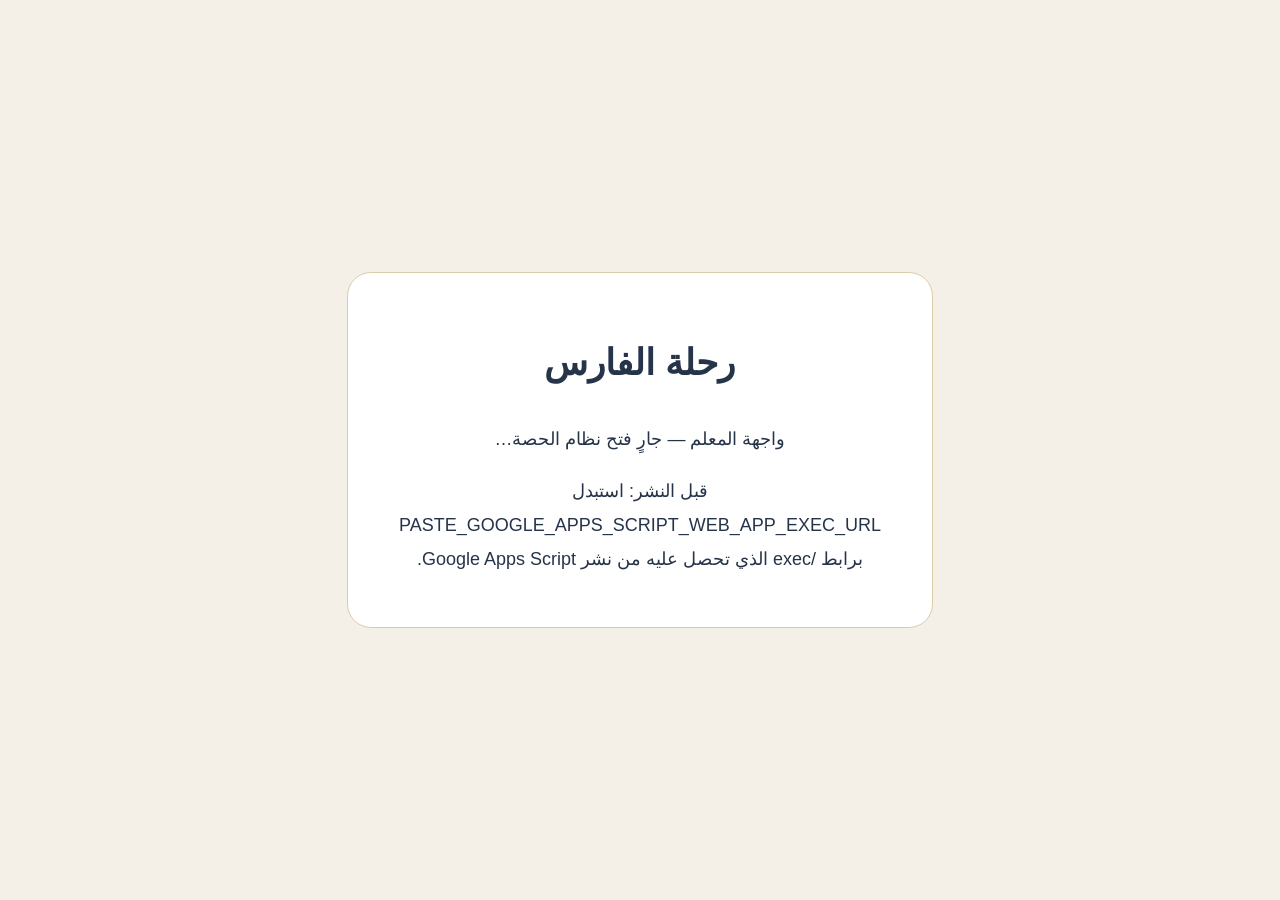
==== teacher.html @ a6592504 "Initial project setup" ====
<!doctype html><html lang="ar" dir="rtl"><head><meta charset="utf-8"><meta name="viewport" content="width=device-width,initial-scale=1"><title>رحلة الفارس | المعلم</title><style>body{margin:0;background:#f5f0e7;color:#263449;min-height:100vh;display:grid;place-items:center;font:18px/1.9 Tahoma,sans-serif;text-align:center;padding:24px;box-sizing:border-box}.card{max-width:520px;padding:32px;border:1px solid #d9cda8;background:white;border-radius:24px}a{color:#07786c}</style></head><body><main class="card"><h1>رحلة الفارس</h1><p>واجهة المعلم — جارٍ فتح نظام الحصة…</p><p id="message"></p></main><script>const APP_URL='PASTE_GOOGLE_APPS_SCRIPT_WEB_APP_EXEC_URL';if(APP_URL.startsWith('https://script.google.com/macros/s/')){location.replace(APP_URL+'?page=teacher')}else{document.getElementById('message').textContent='قبل النشر: استبدل PASTE_GOOGLE_APPS_SCRIPT_WEB_APP_EXEC_URL برابط /exec الذي تحصل عليه من نشر Google Apps Script.'}</script></body></html>
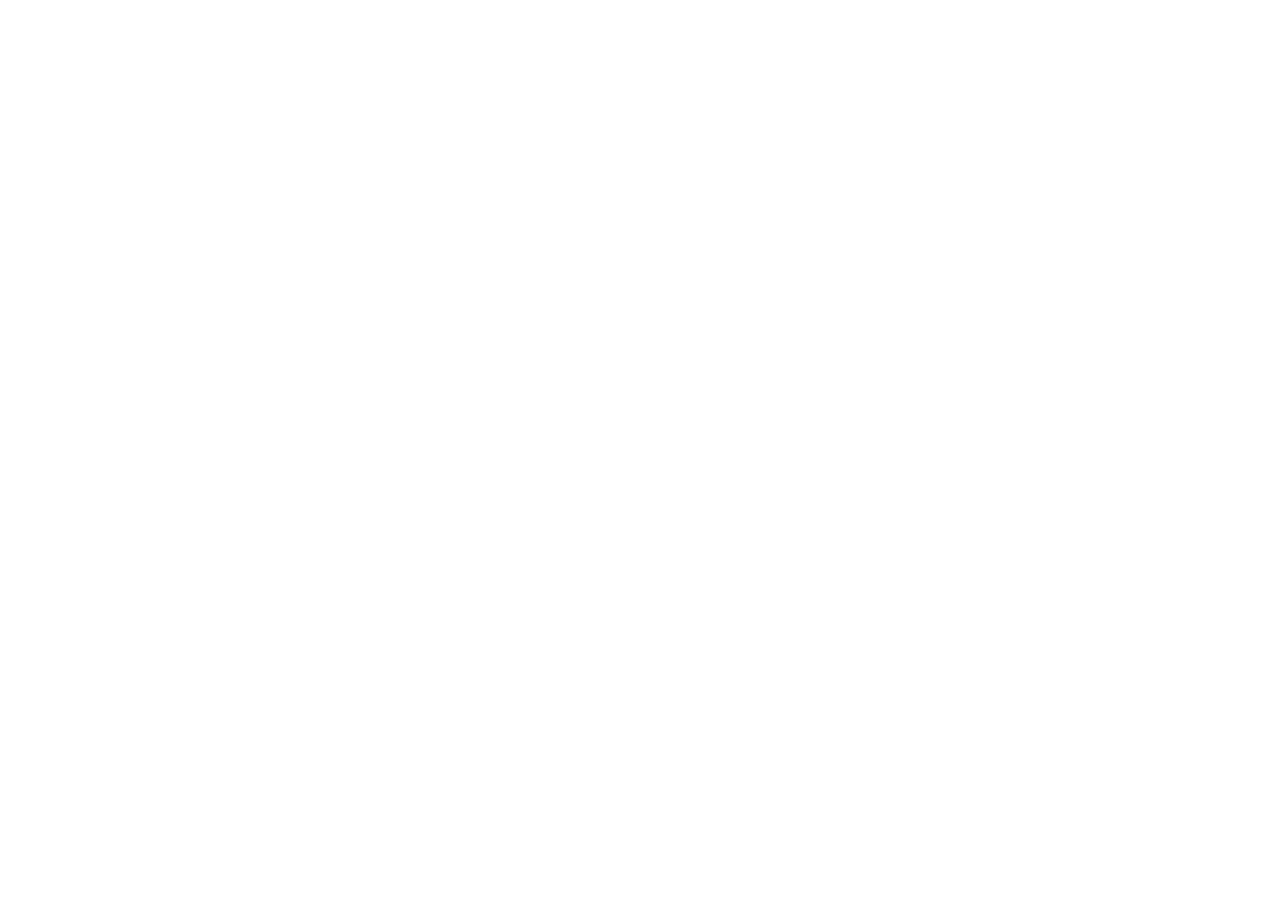
==== commit e7c86acf: "Fix HTML encoding issues in teacher.html" ====
--- a/teacher.html
+++ b/teacher.html
@@ -1 +1 @@
-<!doctype html><html lang="ar" dir="rtl"><head><meta charset="utf-8"><meta name="viewport" content="width=device-width,initial-scale=1"><title>رحلة الفارس | المعلم</title><style>body{margin:0;background:#f5f0e7;color:#263449;min-height:100vh;display:grid;place-items:center;font:18px/1.9 Tahoma,sans-serif;text-align:center;padding:24px;box-sizing:border-box}.card{max-width:520px;padding:32px;border:1px solid #d9cda8;background:white;border-radius:24px}a{color:#07786c}</style></head><body><main class="card"><h1>رحلة الفارس</h1><p>واجهة المعلم — جارٍ فتح نظام الحصة…</p><p id="message"></p></main><script>const APP_URL='PASTE_GOOGLE_APPS_SCRIPT_WEB_APP_EXEC_URL';if(APP_URL.startsWith('https://script.google.com/macros/s/')){location.replace(APP_URL+'?page=teacher')}else{document.getElementById('message').textContent='قبل النشر: استبدل PASTE_GOOGLE_APPS_SCRIPT_WEB_APP_EXEC_URL برابط /exec الذي تحصل عليه من نشر Google Apps Script.'}</script></body></html>
+<!doctype html><html lang="ar" dir="rtl"><head><meta charset="utf-8"><meta name="viewport" content="width=device-width,initial-scale=1"><title>رحلة الفارس | المعلم</title><style>body{margin:0;background:#f5f0e7;color:#263449;min-height:100vh;display:grid;place-items:center;font:18px/1.9 Tahoma,sans-serif;text-align:center;padding:24px;box-sizing:border-box}.card{max-width:520px;padding:32px;border:1px solid #d9cda8;background:white;border-radius:24px}a{color:#07786c}</style></head><body><main class="card"><h1>رحلة الفارس</h1><p>واجهة المعلم — جارٍ فتح نظام الحصة…</p><p id="message"></p></main><script>const APP_URL='https://script.google.com/macros/s/AKfycbw7SDyDUraACJj04l7UeXk1uAWTOxdkdRZ0I94GHHuUp5htp4awyJinXGup_5GSjHIA/exec';if(APP_URL.startsWith('https://script.google.com/macros/s/')){location.replace(APP_URL+'?page=teacher')}else{document.getElementById('message').textContent='قبل النشر: استبدل PASTE_GOOGLE_APPS_SCRIPT_WEB_APP_EXEC_URL برابط /exec الذي تحصل عليه من نشر Google Apps Script.'}</script></body></html>
